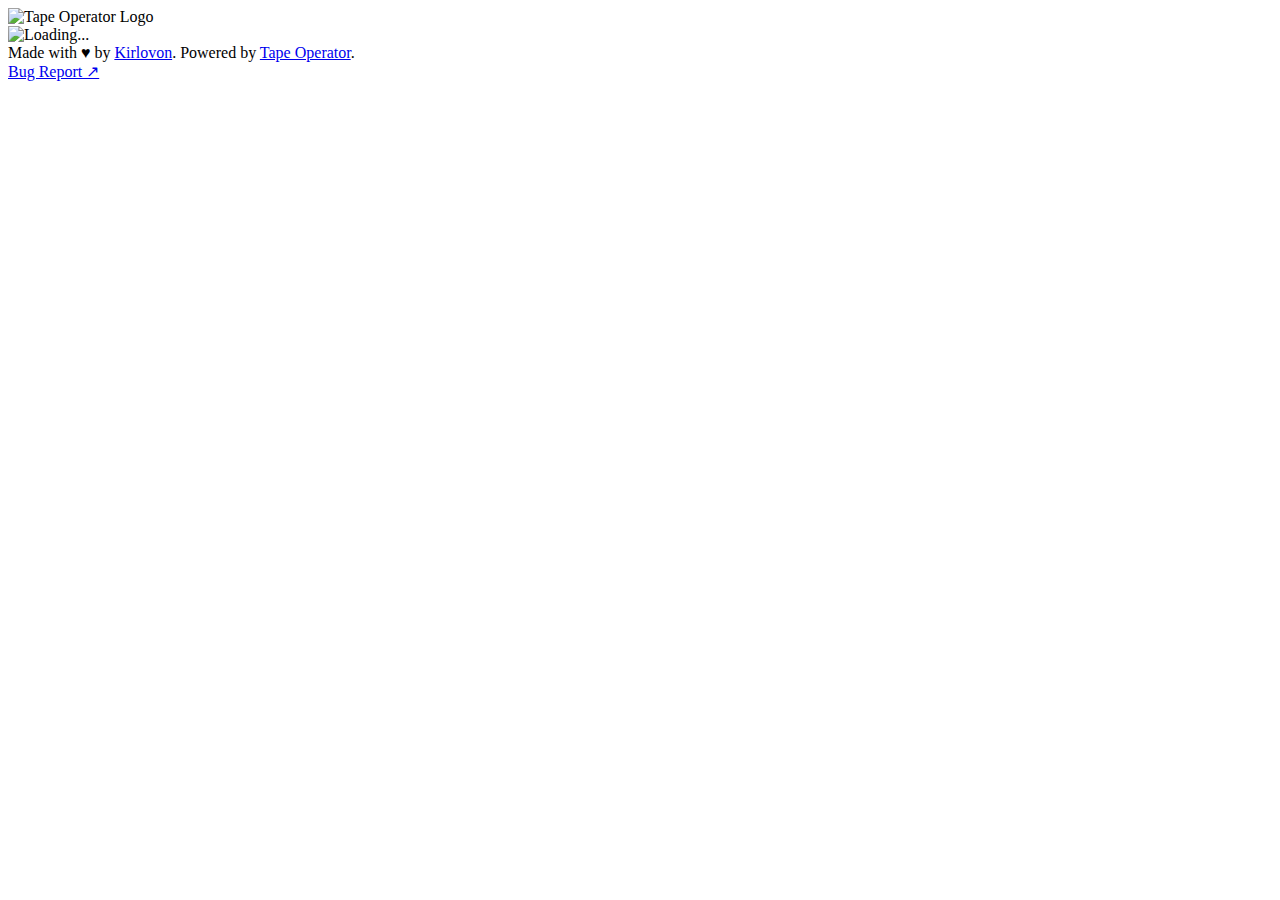
==== player/index.html @ eab24667 "Updated links" ====
<html>

<head>
    <meta charset="UTF-8">
    <link rel="icon" href="assets/favicon.png">
    <title>Tape Operator</title>
    <meta name="viewport" content="width=device-width, initial-scale=1.0">
    <link rel="preconnect" href="https://rsms.me/">
    <link rel="stylesheet" href="style.css">

    <!-- Anonymously track page views with Plausible Analytics -->
    <script defer data-domain="tapeop.dev" src="https://analytics.kirlovon.dev/js/script.manual.js"></script>
</head>

<body>
    <div id="container">

        <!-- Player window -->
        <div id="player">
            <div id="header">
                <div id="title"></div>
                <div id="logo">
                    <img src="assets/logo.svg" alt="Tape Operator Logo">
                </div>
            </div>
            <div id="content">
                <img src="assets/loading.svg" alt="Loading...">
            </div>
            <div id="sources"></div>
            <div id="footer">
                <div>
                    Made with ♥ by <a href="https://github.com/Kirlovon" target="_blank">Kirlovon</a>.
                    Powered by <a href="https://github.com/Kirlovon/Tape-Operator" target="_blank">Tape Operator</a>.
                </div>
                <div>
                    <a href="https://github.com/Kirlovon/Tape-Operator/issues" target="_blank">Bug Report ↗</a>
                    <span id="version">
                </div>
            </div>
        </div>
    </div>

    <!-- Infinite background -->
    <div id="background"></div>

    <!-- Templates -->
    <template id="initialization-error-message">
        <div class="message error">
            <p>
                Произошла ошибка во время инициализации плеера. Проверьте консоль разработчика и сообщите об ошибке по <a href="https://github.com/Kirlovon/Tape-Operator/issues">этой ссылке ↗</a>.
                Я постараюсь быстро все исправить! 🙂
            </p>
        </div>
    </template>

    <template id="script-error-message">
        <div class="message error">
            <p>
                Похоже что плеер так и не был инициализирован. Проверьте, установлена ли у вас актуальная версия скрипта <a href="https://github.com/Kirlovon/Tape-Operator">Tape Operator ↗</a>.
            </p>
        </div>
    </template>

    <template id="script-outdated-message">
        <div class="message warning">
            <p>
                Похоже, что у вас установлена устаревшая версия скрипта - <b class="script-version"></b>.
                Рекомендуем обновить скрипт, перейдя по <a href="https://github.com/Kirlovon/Tape-Operator/raw/master/userscript/tape-operator.user.js">этой ссылке ↗</a>.
            </p>
        </div>
    </template>

    <!-- Player code -->
    <script src="config.js"></script>
    <script src="utils.js"></script>
    <script src="player.js"></script>
</body>

</html>
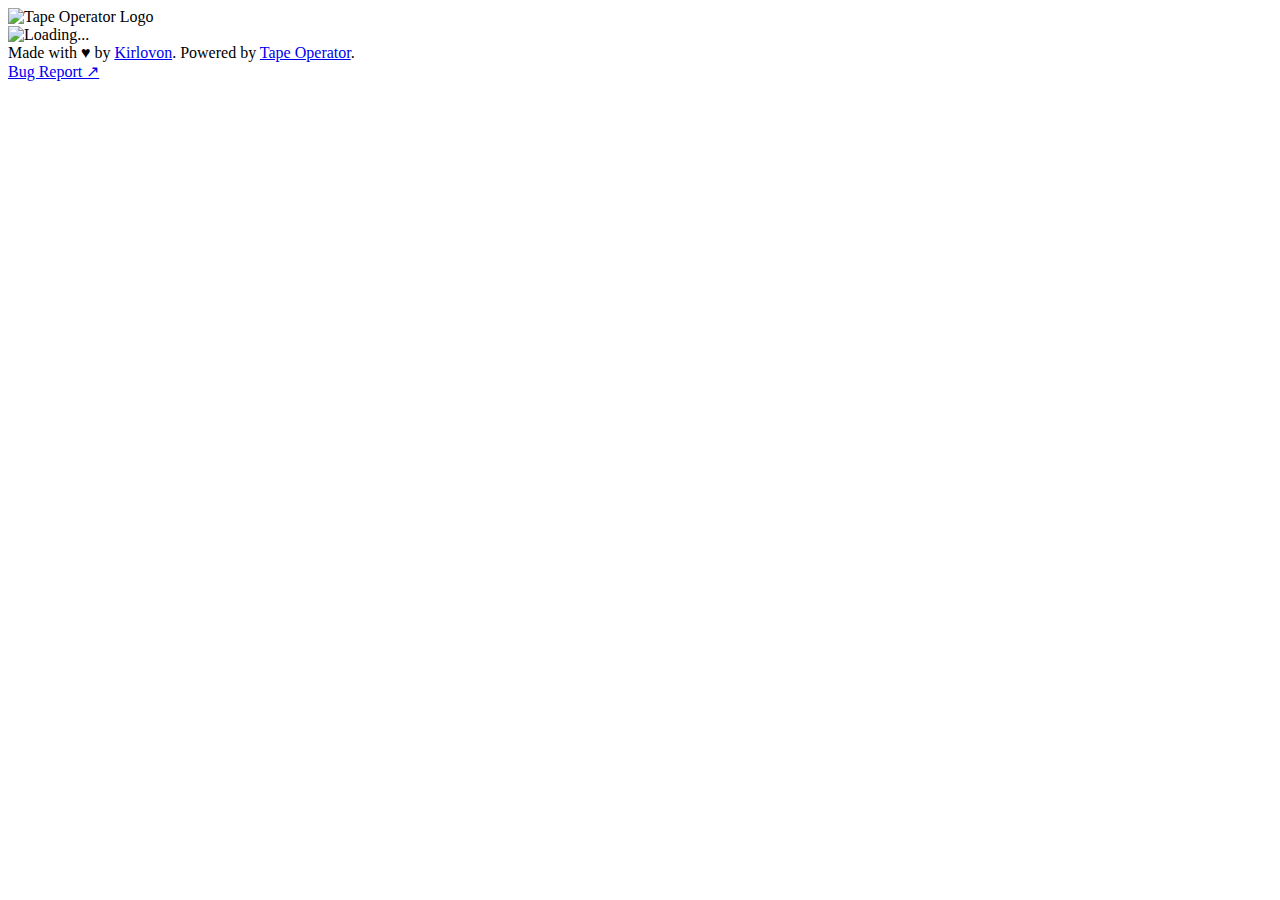
==== commit 41154e96: "Updated links" ====
--- a/player/index.html
+++ b/player/index.html
@@ -2,9 +2,10 @@
 
 <head>
     <meta charset="UTF-8">
+    <meta name="viewport" content="width=device-width, initial-scale=1.0">
+    <title>Tape Operator</title>
     <link rel="icon" href="assets/favicon.png">
-    <title>Tape Operator</title>
-    <meta name="viewport" content="width=device-width, initial-scale=1.0">
+    <link rel="icon" href="assets/favicon.svg" type="image/svg+xml">
     <link rel="preconnect" href="https://rsms.me/">
     <link rel="stylesheet" href="style.css">
 
@@ -65,7 +66,7 @@
         <div class="message warning">
             <p>
                 Похоже, что у вас установлена устаревшая версия скрипта - <b class="script-version"></b>.
-                Рекомендуем обновить скрипт, перейдя по <a href="https://github.com/Kirlovon/Tape-Operator/raw/master/userscript/tape-operator.user.js">этой ссылке ↗</a>.
+                Рекомендуем обновить скрипт, перейдя по <a href="https://github.com/Kirlovon/Tape-Operator/raw/main/userscript/tape-operator.user.js">этой ссылке ↗</a>.
             </p>
         </div>
     </template>
